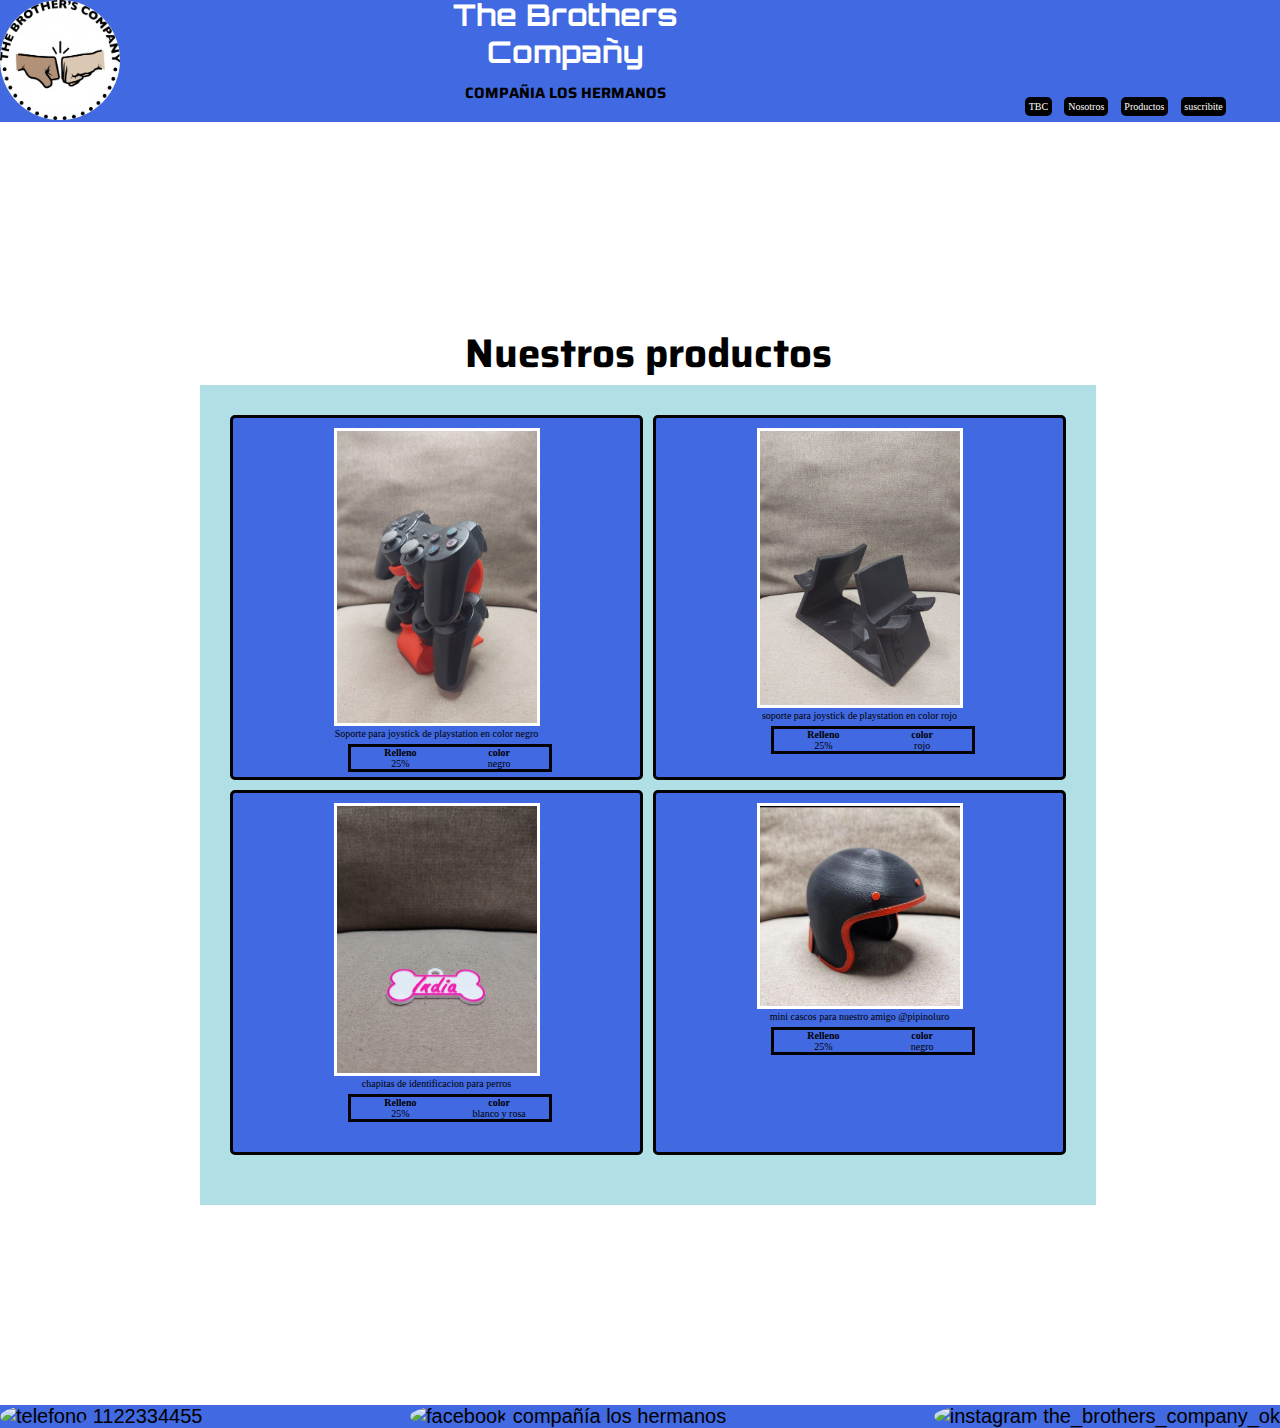
==== producto.html @ f9a15a31 "TrabajoPractico" ====
<!DOCTYPE html>
<html lang="en">
<head>
    <meta charset="UTF-8">
    <meta http-equiv="X-UA-Compatible" content="IE=edge">
    <meta name="viewport" content="width=device-width, initial-scale=1.0">
    <title>Document</title>
    <link rel="stylesheet" href="css/producto.css">
    <link href="https://fonts.googleapis.com/css2?family=Orbitron&display=swap" rel="stylesheet">
    <link href="https://fonts.googleapis.com/css2?family=Big+Shoulders+Stencil+Text:wght@100;300&family=DynaPuff&family=Orbitron&family=Saira:ital,wght@1,200&family=Sansita+Swashed:wght@300&display=swap" rel="stylesheet">
</head>
<body>
    <header>
        <div id="divcontent">
           <div>
            <img src="imagenes/brotherslogo.jpeg" height="120px" width="120px" alt="brothers">
           </div>
           <div id="divh">
            <h1>The Brothers Compañy</h1>
            <br>
            <h3>COMPAÑIA LOS HERMANOS</h3>
           </div>
           <div id="divnav" class="divnav">
            <nav>
                <a class="aNav" href="index.html">TBC</a>
                <a class="aNav" href="about.html">Nosotros</a>
                <a class="aNav" href="producto.html">Productos</a>
                <a class="aNav" href="suscripcion.html">suscribite</a>
            </nav>
           </div>
        </div>
    </header>
    <menu>
        <h2>Nuestros productos</h2>
        <div id="contenedorproducto">
            <div class="cajagrid">
        <img src="imagenes/soporte1.jpeg" alt="soporterojo" width="200">
        <p>Soporte para joystick de playstation en color negro</p>
        <table>
            <tr>
                <th>Relleno</th>
                <th>color</th>
            </tr>
            <tr>
                <td>25%</td>
                <td>negro</td>
            </tr>
        </table>
            </div>
            <div class="cajagrid">
        <img src="imagenes/soporte2.jpeg" alt="soporte negro" width="200">
        <p>soporte para joystick de playstation en color rojo</p>
        <table>
            <tr>
                <th>Relleno</th>
                <th>color</th>
            </tr>
            <tr>
                <td>25%</td>
                <td>rojo</td>
            </tr>
        </table>
    </div>
    <div class="cajagrid">    
        <img src="imagenes/insigniaperro.jpeg" alt="chapitas" width="200">
        <p>chapitas de identificacion para perros</p>
        <table>
            <tr>
                <th>Relleno</th>
                <th>color</th>
            </tr>
            <tr>
                <td>25%</td>
                <td>blanco y rosa</td>
            </tr>
        </table>
    </div>
        
    <div class="cajagrid">
        <img src="imagenes/casco.jpeg" alt="cascospipi" width="200">
        <p>mini cascos para nuestro amigo @pipinoluro</p>
        <table>
            <tr>
                <th>Relleno</th>
                <th>color</th>
            </tr>
            <tr>
                <td>25%</td>
                <td>negro</td>
            </tr>
        </table>
    </div>
    <div id="json1"></div>
    <div id="json2"></div>
    <div id="json3"></div>
    <div id="json4"></div>
    </div>


    </menu>
    <footer>
        <div class="container" style="margin-top:10px;">
            


            <div class="col-4">
                <p> <img src=https://cdn-icons-png.flaticon.com/512/124/124034.png?w=360" alt="telefono" width="25"> 1122334455 </p> 
            </div>

            <div class="col-4">            
                <p> <img src=https://cdn-icons-png.flaticon.com/512/1312/1312139.png alt="facebook" width="25"> compañía los hermanos </p>
            </div> 
         
            <div class="col-4">
                <p>  <img src="https://upload.wikimedia.org/wikipedia/commons/thumb/a/a5/Instagram_icon.png/2048px-Instagram_icon.png" alt="instagram" width="25"> the_brothers_company_ok</p>
            </div>


         </div>
    </footer>
    <script src="javascript/producto.js">

    </script>


</body>    

</html>
---- css/producto.css ----
*{
    margin: 0%;
    padding: 0%;
    }

    html{
        font-size: 62.5%;
    }


    #divcontent {
        display: flex;
        justify-content: space-between;
        background-color: royalblue;
        flex-wrap: wrap;
        
    }
    
    div img{
        border-radius: 50%;
    }
    
    
    #divnav{
        align-items: flex-end;
    }
    
    .divnav{
        
        display: flex;
        flex-direction: row;
        justify-content: space-around;
        padding: 1rem;
        
        
    }
    
    #divh{
        display: flex;
        flex-direction: column;
        width: 30rem;
        height: 10rem;
        justify-content: center;
        align-items: center;
        
        
    }
    div h1{
        font-family: 'Orbitron', sans-serif;
        color: white;
        font-size: 3rem;
        text-align: center;
    
    }
    
    div h3{
        font-family: 'Saira', sans-serif;
        font-size: 1.5rem;
    }
    
    
    nav{
        width: 250px;
    }
    .aNav{
        margin: 2%;
        color: white;
        background-color: black;
        padding: 1.5%;
        border-radius: 0.5rem;
        text-decoration: none;
    }
    
    .aNav :hover{
        color: blue;
        
    }
    
    
    
    menu{
        margin: 20rem;
        width: 70%;
    } 
    
    h2{
        font-family: 'Saira', sans-serif;
        font-size: 4rem;
        text-align: center;
    }


    #contenedorproducto{
        display: grid;
        grid-template-columns: 1fr 1fr;
        grid-template-rows: 1fr 1fr;
        flex-direction: column;
        justify-content: space-between;
        align-content: center;
        background-color: powderblue;
        gap: 1rem;  
        padding: 3rem; 
    }

    .cajagrid {
        background-color: royalblue;
        border: solid;
        border-radius: 0.5rem;
        text-align: center;
        
    }
    
    #contenedorproducto img{
        background-color: royalblue;
        justify-content: space-between;
        align-content: center;
        border-radius: 0%;
        margin-top: 1rem;
        border: solid white;
    
    }
    
    table {
        table-layout: fixed;
        width: 50%;
        border-collapse: collapse;
        border: 3px solid black;
        margin: 0.5rem 0 0.5rem 11.5rem;
      }

      footer div{
        display: flex;
        justify-content: space-between;
        align-items: center;
        background-color: royalblue;
        vertical-align: middle;
        font-size: 2rem;
        font-family: 'Franklin Gothic Medium', 'Arial Narrow', Arial, sans-serif;
        }
    
    .container{
        display: flex;
        justify-content: space-between;
        align-items: center;
        background-color: royalblue;
        vertical-align: middle;
        font-size: 2rem;
        font-family: 'Franklin Gothic Medium', 'Arial Narrow', Arial, sans-serif;
        }
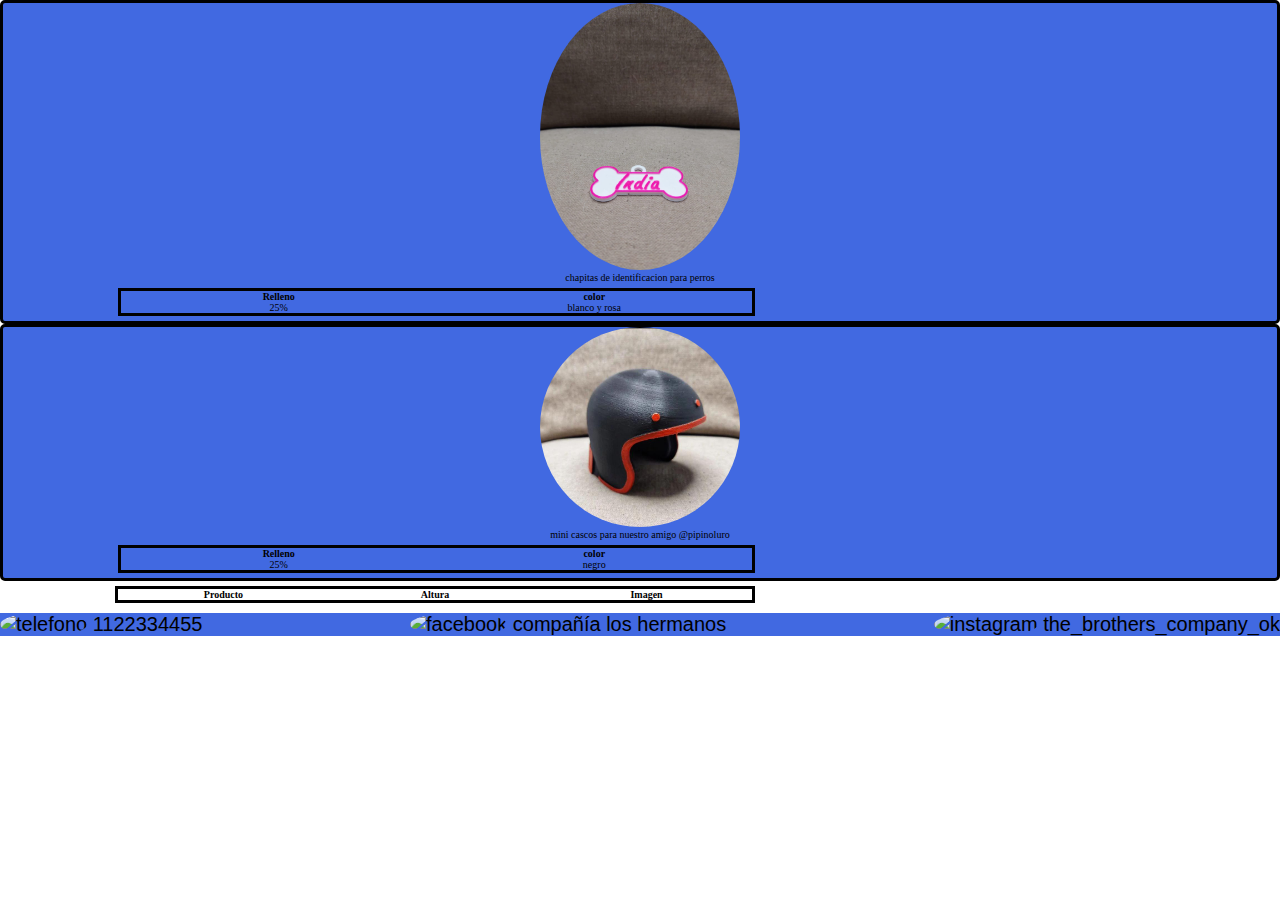
==== commit 12181035: "trabajofinal" ====
--- a/producto.html
+++ b/producto.html
@@ -11,90 +11,47 @@
 </head>
 <body>
     <header>
-        <div id="divcontent">
-           <div>
-            <img src="imagenes/brotherslogo.jpeg" height="120px" width="120px" alt="brothers">
-           </div>
-           <div id="divh">
-            <h1>The Brothers Compañy</h1>
-            <br>
-            <h3>COMPAÑIA LOS HERMANOS</h3>
-           </div>
-           <div id="divnav" class="divnav">
-            <nav>
-                <a class="aNav" href="index.html">TBC</a>
-                <a class="aNav" href="about.html">Nosotros</a>
-                <a class="aNav" href="producto.html">Productos</a>
-                <a class="aNav" href="suscripcion.html">suscribite</a>
-            </nav>
-           </div>
+        <div class="cajagrid">
+            <img src="imagenes/insigniaperro.jpeg" alt="chapitas" width="200">
+            <p>chapitas de identificacion para perros</p>
+            <table>
+                <tr>
+                    <th>Relleno</th>
+                    <th>color</th>
+                </tr>
+                <tr>
+                    <td>25%</td>
+                    <td>blanco y rosa</td>
+                </tr>
+            </table>
         </div>
-    </header>
-    <menu>
-        <h2>Nuestros productos</h2>
-        <div id="contenedorproducto">
-            <div class="cajagrid">
-        <img src="imagenes/soporte1.jpeg" alt="soporterojo" width="200">
-        <p>Soporte para joystick de playstation en color negro</p>
-        <table>
-            <tr>
-                <th>Relleno</th>
-                <th>color</th>
-            </tr>
-            <tr>
-                <td>25%</td>
-                <td>negro</td>
-            </tr>
+    
+        <div class="cajagrid">
+            <img src="imagenes/casco.jpeg" alt="cascospipi" width="200">
+            <p>mini cascos para nuestro amigo @pipinoluro</p>
+            <table>
+                <tr>
+                    <th>Relleno</th>
+                    <th>color</th>
+                </tr>
+                <tr>
+                    <td>25%</td>
+                    <td>negro</td>
+                </tr>
+            </table>
+        </div>
+        <table class="table table-bordered table-striped">
+            <thead>
+                <tr>
+                    <th>Producto</th>
+                    <th>Altura</th>
+                    <th>Imagen</th>
+                </tr>
+            </thead>
+            <tbody id="data">
+            </tbody>
         </table>
-            </div>
-            <div class="cajagrid">
-        <img src="imagenes/soporte2.jpeg" alt="soporte negro" width="200">
-        <p>soporte para joystick de playstation en color rojo</p>
-        <table>
-            <tr>
-                <th>Relleno</th>
-                <th>color</th>
-            </tr>
-            <tr>
-                <td>25%</td>
-                <td>rojo</td>
-            </tr>
-        </table>
-    </div>
-    <div class="cajagrid">    
-        <img src="imagenes/insigniaperro.jpeg" alt="chapitas" width="200">
-        <p>chapitas de identificacion para perros</p>
-        <table>
-            <tr>
-                <th>Relleno</th>
-                <th>color</th>
-            </tr>
-            <tr>
-                <td>25%</td>
-                <td>blanco y rosa</td>
-            </tr>
-        </table>
-    </div>
-        
-    <div class="cajagrid">
-        <img src="imagenes/casco.jpeg" alt="cascospipi" width="200">
-        <p>mini cascos para nuestro amigo @pipinoluro</p>
-        <table>
-            <tr>
-                <th>Relleno</th>
-                <th>color</th>
-            </tr>
-            <tr>
-                <td>25%</td>
-                <td>negro</td>
-            </tr>
-        </table>
-    </div>
-    <div id="json1"></div>
-    <div id="json2"></div>
-    <div id="json3"></div>
-    <div id="json4"></div>
-    </div>
+        </div>
 
 
     </menu>
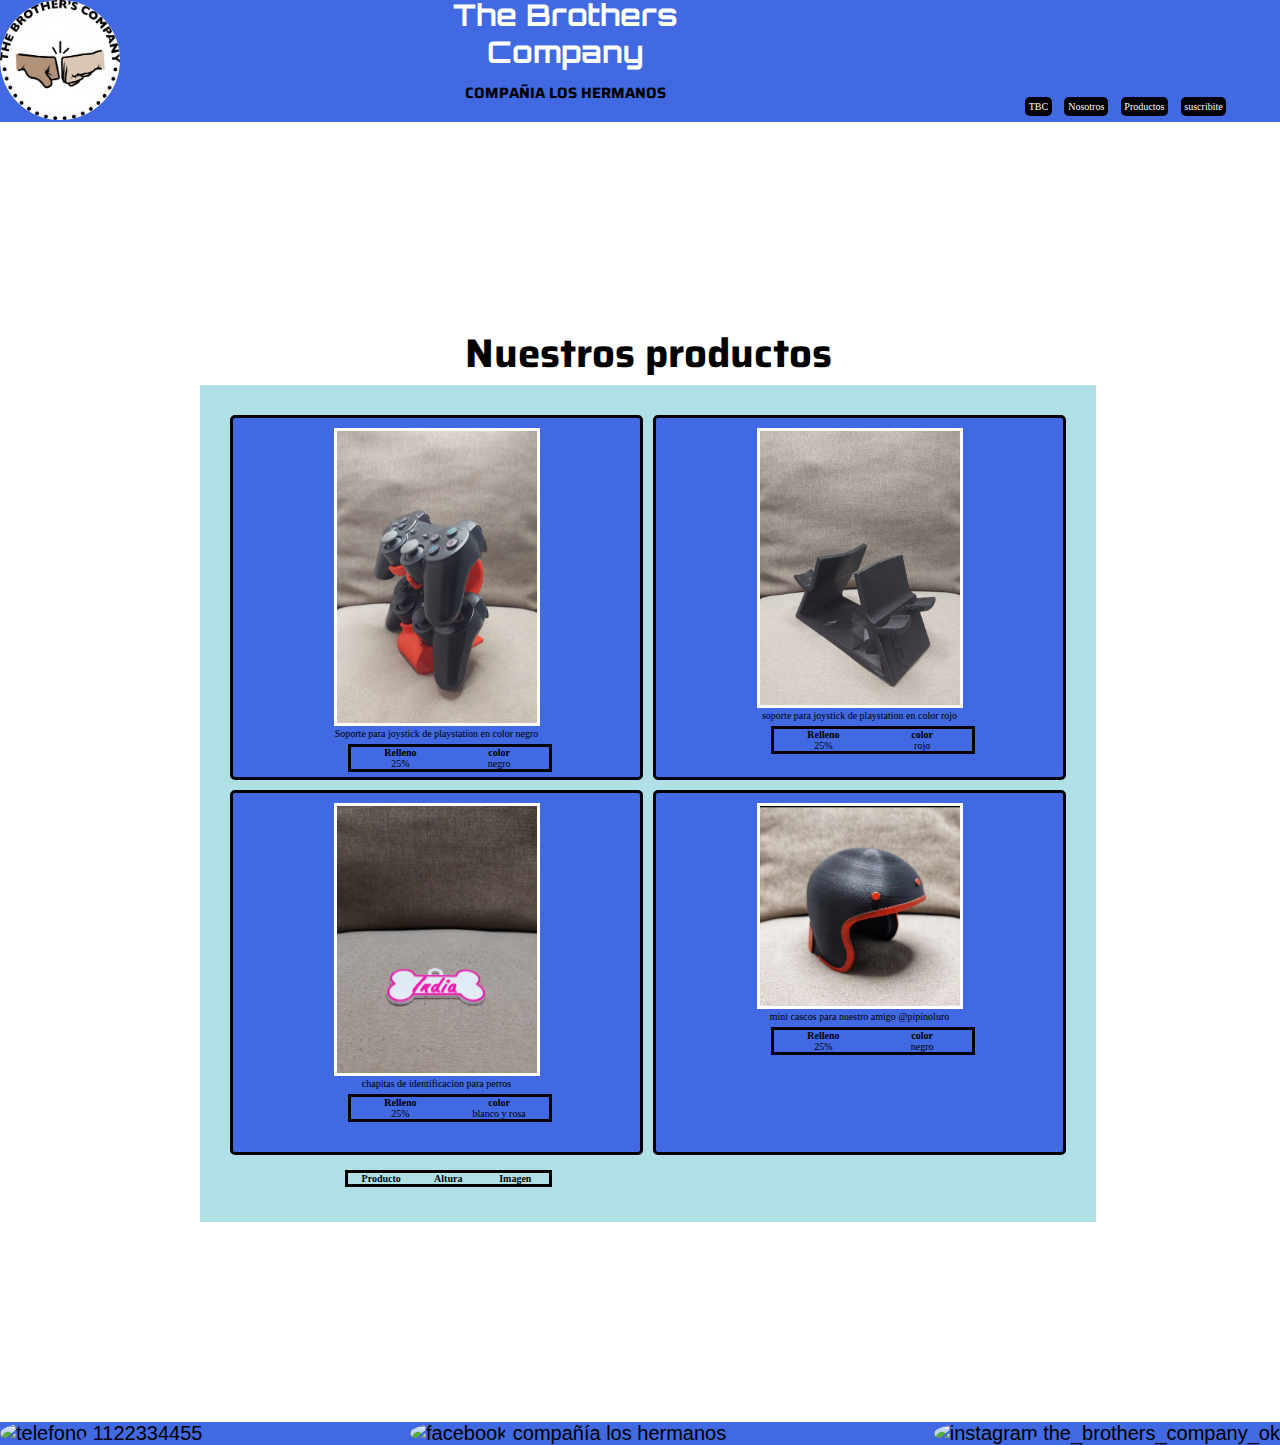
==== commit 6d9f8daf: "proyectofinalfinal" ====
--- a/producto.html
+++ b/producto.html
@@ -11,47 +11,97 @@
 </head>
 <body>
     <header>
-        <div class="cajagrid">
-            <img src="imagenes/insigniaperro.jpeg" alt="chapitas" width="200">
-            <p>chapitas de identificacion para perros</p>
-            <table>
-                <tr>
-                    <th>Relleno</th>
-                    <th>color</th>
-                </tr>
-                <tr>
-                    <td>25%</td>
-                    <td>blanco y rosa</td>
-                </tr>
-            </table>
+        <div id="divcontent">
+           <div>
+            <img src="imagenes/brotherslogo.jpeg" height="120px" width="120px" alt="brothers">
+           </div>
+           <div id="divh">
+            <h1>The Brothers Company</h1>
+            <br>
+            <h3>COMPAÑIA LOS HERMANOS</h3>
+           </div>
+           <div id="divnav" class="divnav">
+            <nav>
+                <a class="aNav" href="index.html">TBC</a>
+                <a class="aNav" href="about.html">Nosotros</a>
+                <a class="aNav" href="producto.html">Productos</a>
+                <a class="aNav" href="suscripcion.html">suscribite</a>
+            </nav>
+           </div>
         </div>
-    
-        <div class="cajagrid">
-            <img src="imagenes/casco.jpeg" alt="cascospipi" width="200">
-            <p>mini cascos para nuestro amigo @pipinoluro</p>
-            <table>
-                <tr>
-                    <th>Relleno</th>
-                    <th>color</th>
-                </tr>
-                <tr>
-                    <td>25%</td>
-                    <td>negro</td>
-                </tr>
-            </table>
-        </div>
-        <table class="table table-bordered table-striped">
-            <thead>
-                <tr>
-                    <th>Producto</th>
-                    <th>Altura</th>
-                    <th>Imagen</th>
-                </tr>
-            </thead>
-            <tbody id="data">
-            </tbody>
+    </header>
+    <menu>
+        <h2>Nuestros productos</h2>
+        <div id="contenedorproducto">
+            <div class="cajagrid">
+        <img src="imagenes/soporte1.jpeg" alt="soporterojo" width="200">
+        <p>Soporte para joystick de playstation en color negro</p>
+        <table>
+            <tr>
+                <th>Relleno</th>
+                <th>color</th>
+            </tr>
+            <tr>
+                <td>25%</td>
+                <td>negro</td>
+            </tr>
         </table>
-        </div>
+            </div>
+            <div class="cajagrid">
+        <img src="imagenes/soporte2.jpeg" alt="soporte negro" width="200">
+        <p>soporte para joystick de playstation en color rojo</p>
+        <table>
+            <tr>
+                <th>Relleno</th>
+                <th>color</th>
+            </tr>
+            <tr>
+                <td>25%</td>
+                <td>rojo</td>
+            </tr>
+        </table>
+    </div>
+    <div class="cajagrid">    
+        <img src="imagenes/insigniaperro.jpeg" alt="chapitas" width="200">
+        <p>chapitas de identificacion para perros</p>
+        <table>
+            <tr>
+                <th>Relleno</th>
+                <th>color</th>
+            </tr>
+            <tr>
+                <td>25%</td>
+                <td>blanco y rosa</td>
+            </tr>
+        </table>
+    </div>
+        
+    <div class="cajagrid">
+        <img src="imagenes/casco.jpeg" alt="cascospipi" width="200">
+        <p>mini cascos para nuestro amigo @pipinoluro</p>
+        <table>
+            <tr>
+                <th>Relleno</th>
+                <th>color</th>
+            </tr>
+            <tr>
+                <td>25%</td>
+                <td>negro</td>
+            </tr>
+        </table>
+    </div>
+    <table class="table table-bordered table-striped">
+        <thead>
+            <tr>
+                <th>Producto</th>
+                <th>Altura</th>
+                <th>Imagen</th>
+            </tr>
+        </thead>
+        <tbody id="data">
+        </tbody>
+    </table>
+    </div>
 
 
     </menu>
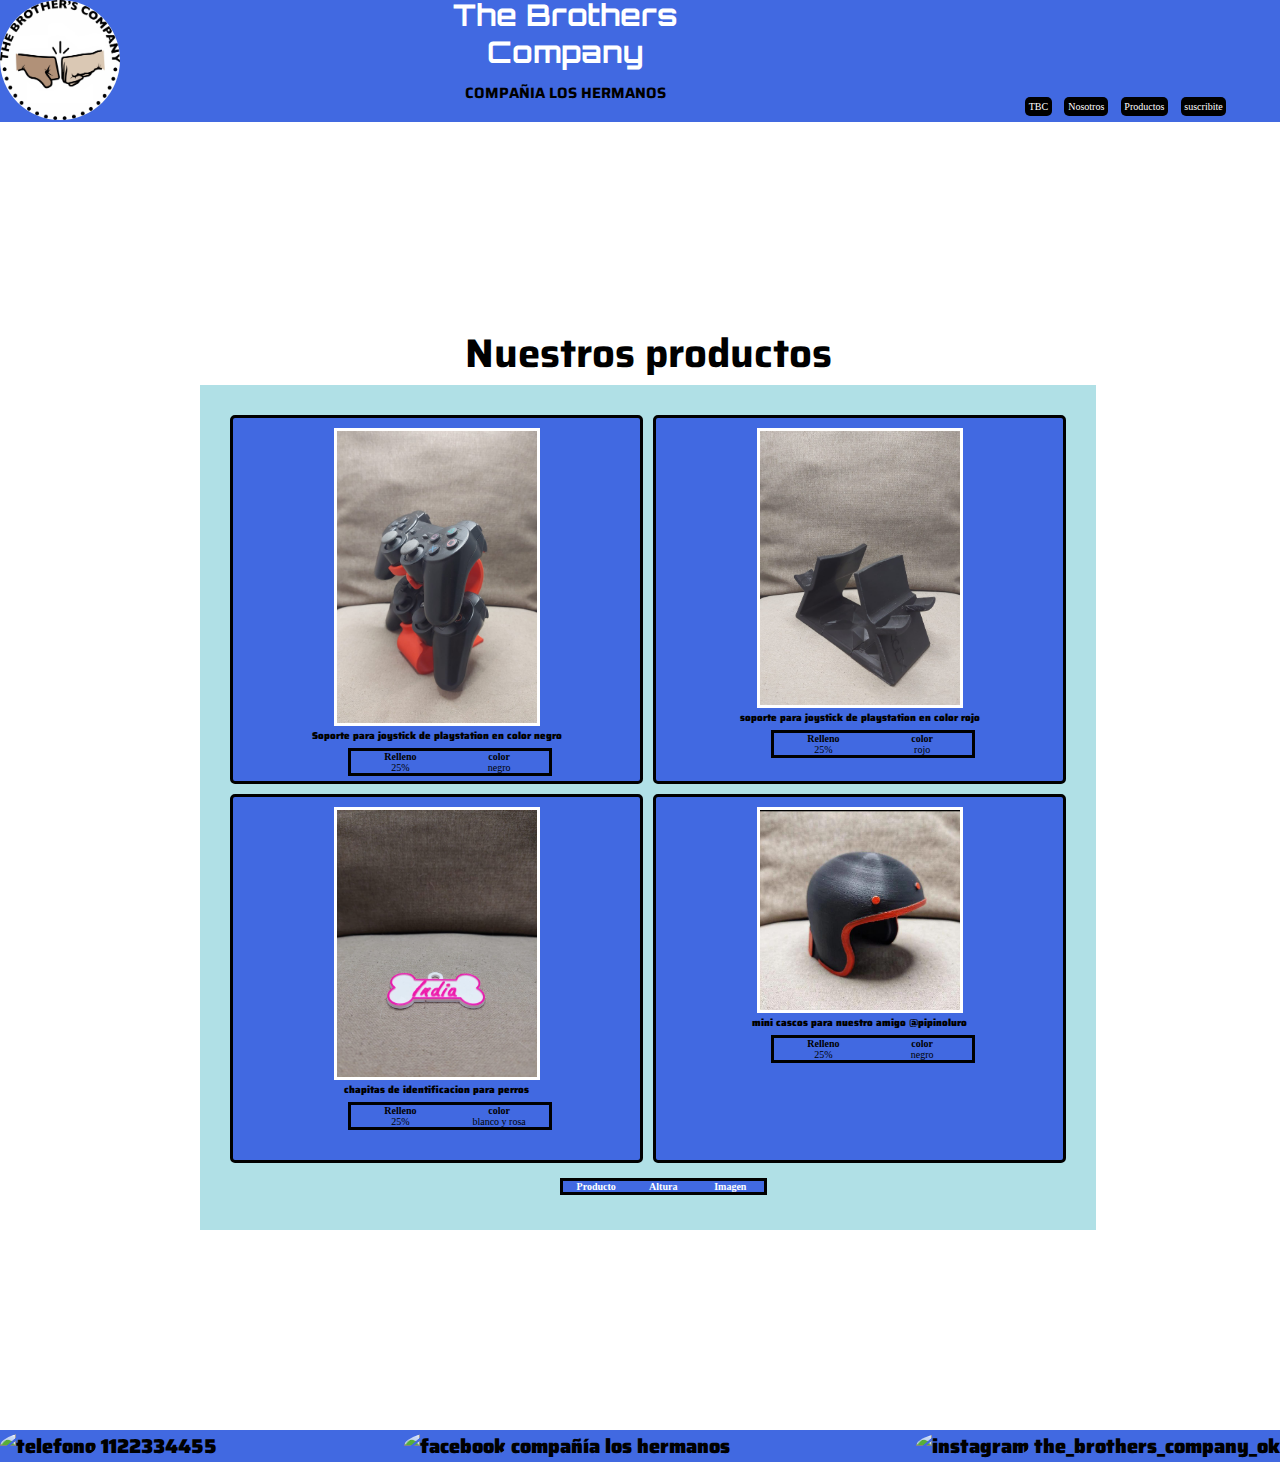
==== commit 5f0cae02: "proyectoentrega" ====
--- a/producto.html
+++ b/producto.html
@@ -90,7 +90,7 @@
             </tr>
         </table>
     </div>
-    <table class="table table-bordered table-striped">
+    <table id="table" class="table table-bordered table-striped">
         <thead>
             <tr>
                 <th>Producto</th>
--- a/css/producto.css
+++ b/css/producto.css
@@ -109,6 +109,14 @@
         text-align: center;
         
     }
+
+    p{
+        font-family: 'Saira', sans-serif;
+        color: black;
+        font-weight: 1000;
+        
+
+    }
     
     #contenedorproducto img{
         background-color: royalblue;
@@ -127,6 +135,14 @@
         border: 3px solid black;
         margin: 0.5rem 0 0.5rem 11.5rem;
       }
+
+    #table{
+        margin-left: 33rem;
+        color: white;
+        background-color: royalblue;
+    
+
+    } 
 
       footer div{
         display: flex;
